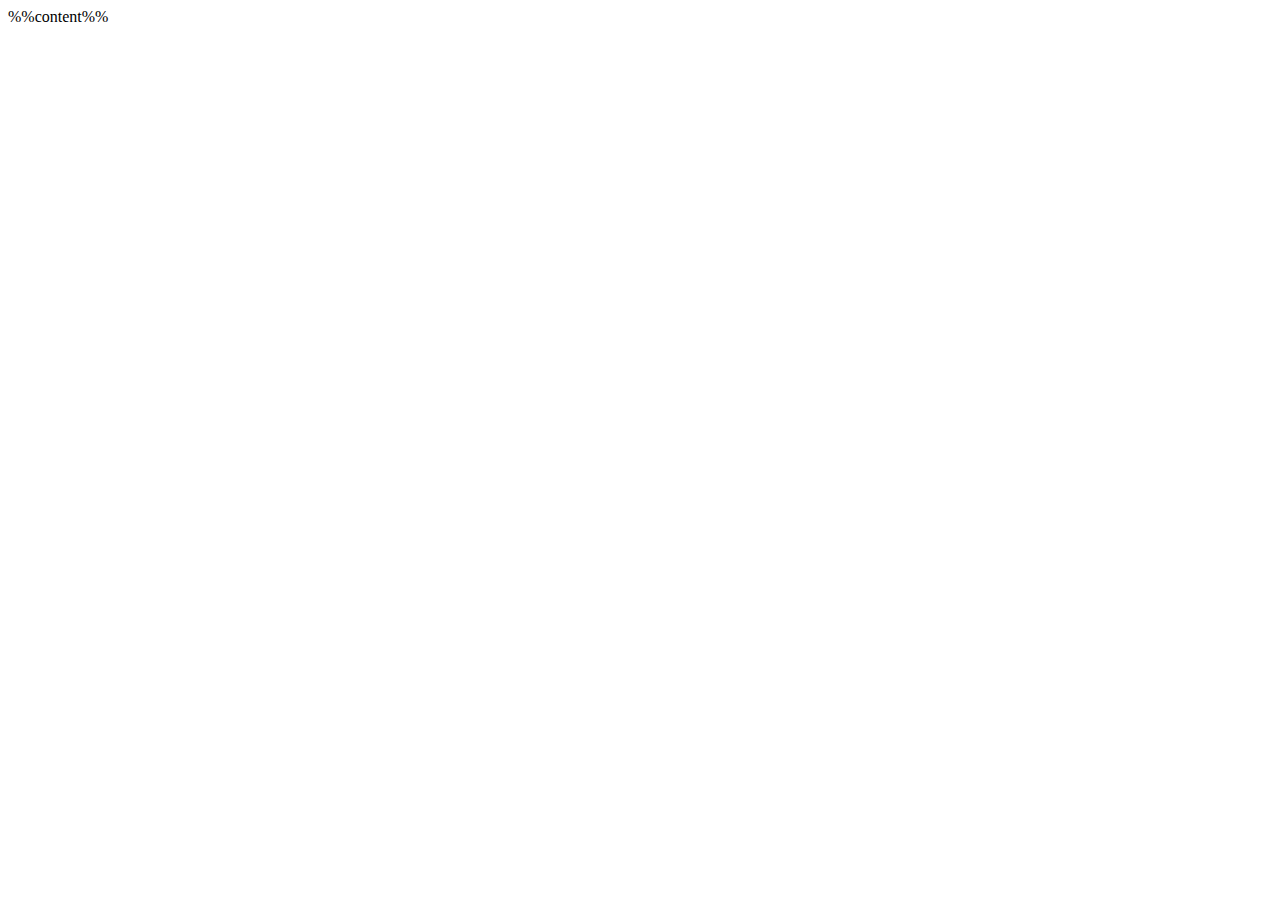
==== index.html @ e711b940 "init" ====
<!DOCTYPE html>
<html>
  <head>
    <base href="http://go.pardot.com" />
    <meta charset="utf-8" />
    <meta name="description" content="%%description%%" />
    <title>%%title%%</title>
    <link
      href="https://fonts.googleapis.com/css?family=Open+Sans"
      rel="stylesheet"
    />

    <link rel="stylesheet" href="style.css">

  
  </head>
  <body>
    %%content%%
  </body>
</html>
---- style.css ----
#pardot-form p label {
  color: #000;
  font-size: 16px;
  width: auto;
  margin-bottom: 0.5em;
  font-weight: 800;
  font-family: "Open Sans", sans-serif;
}

#pardot-form.form .no-label .description {
  margin-left: 0;
  color: #000;
  font-family: "Open Sans", sans-serif;
  font-size: 16px;
  font-weight: bold;
  margin-top: 0.15em;
  margin-bottom: 1em;
}

#pardot-form input.text {
  border-radius: 4px;
  border: 1px solid #dadada;
  width: 100%;
  height: 2em;
  font-family: "Open Sans", sans-serif;
  font-size: 14px;
  background-color: white;
  margin-bottom: 10px;
}

#pardot-form select {
  border-radius: 4px;
  border: 1px solid #dadada;
  width: 100%;
  height: 2.5em;
  font-family: "Open Sans", sans-serif;
  font-size: 14px;
  background-color: white;
  margin-bottom: 10px;
}

#pardot-form textarea.standard {
  border-radius: 4px;
  border: 1px solid #dadada;
  width: 100%;
  height: 8em;
  font-family: "Open Sans", sans-serif;
  font-size: 14px;
  background-color: white;
  margin-bottom: 10px;
}

#pardot-form p.submit input {
  background: #009cdb;
  border: 0 none;
  border-radius: 4px;
  cursor: pointer;
  color: #ffffff;
  font-family: "Open Sans", sans-serif;
  font-size: 18px;
  font-weight: 700;
  width: 180px;
  height: 40px;
}

#pardot-form.form p.submit {
  margin: 0 0 0 10px;
}
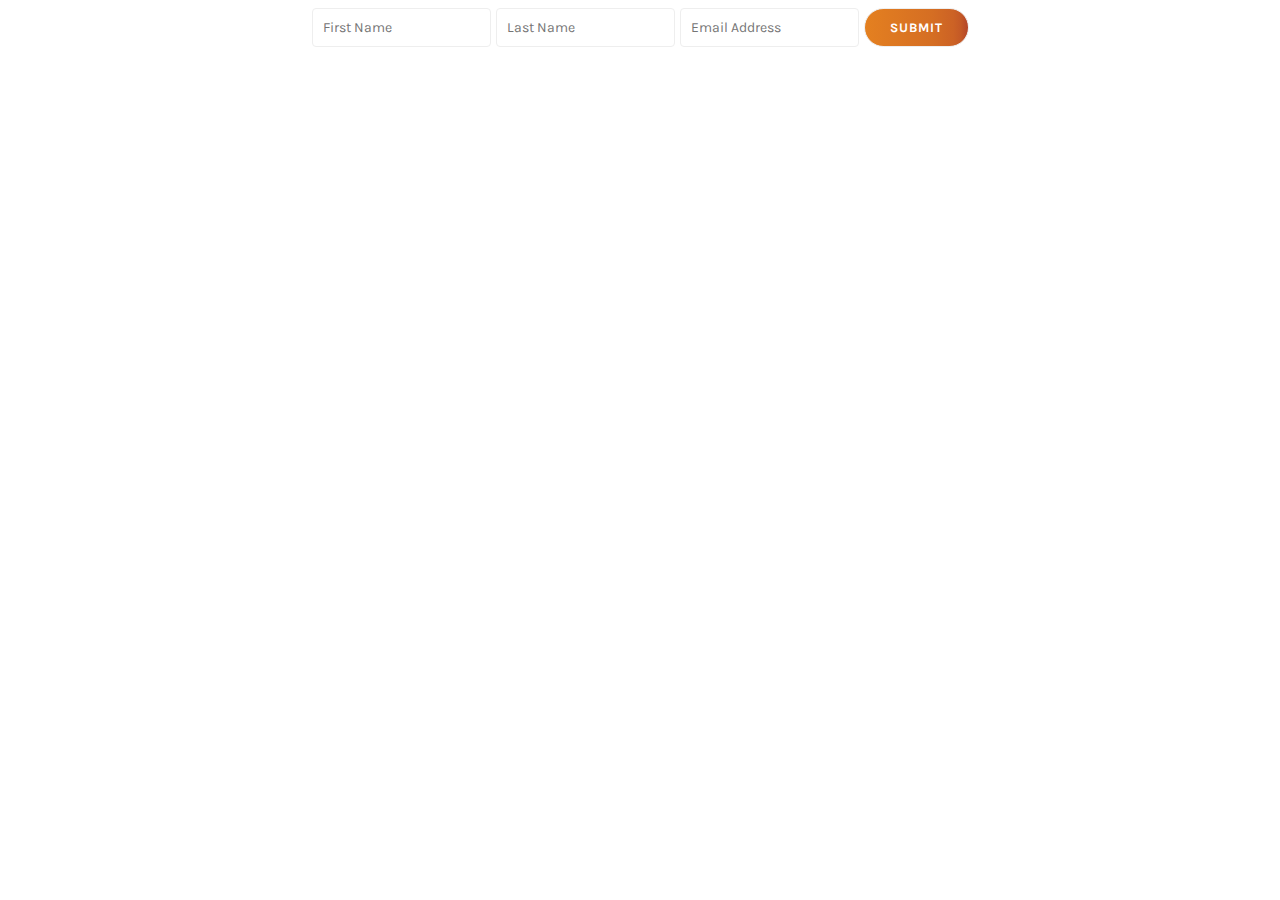
==== commit a6837217: "style sync" ====
--- a/index.html
+++ b/index.html
@@ -1,20 +1,27 @@
 <!DOCTYPE html>
 <html>
   <head>
-    <base href="http://go.pardot.com" />
+    <!-- <base href="http://go.pardot.com" /> -->
     <meta charset="utf-8" />
     <meta name="description" content="%%description%%" />
     <title>%%title%%</title>
-    <link
-      href="https://fonts.googleapis.com/css?family=Open+Sans"
-      rel="stylesheet"
-    />
+    <link rel="preconnect" href="https://fonts.gstatic.com">
+    <link href="https://fonts.googleapis.com/css2?family=Karla&display=swap" rel="stylesheet">
 
-    <link rel="stylesheet" href="style.css">
+    <!-- <link rel="stylesheet" href="https://cdn.jsdelivr.net/gh/derrickbozich/pardot-styles/main.css"> -->
+    <link rel="stylesheet" href="./main.css">
 
-  
   </head>
   <body>
-    %%content%%
+    <!-- %%content%% -->
+    <form id='pardot-form'>
+      <input type="text" placeholder="First Name">
+      <input type="text" placeholder="Last Name">
+      <input type="text" placeholder="Email Address">
+      <input type="submit">
+
+    </form>
+
+
   </body>
 </html>
--- a/main.css
+++ b/main.css
@@ -0,0 +1,114 @@
+#pardot-form {
+  max-width: 800px;
+  display: -webkit-box;
+  display: -ms-flexbox;
+  display: flex;
+  margin: 0 auto;
+  -webkit-box-pack: center;
+  -ms-flex-pack: center;
+  justify-content: center;
+  background-color: transparent;
+}
+​ @media (max-width: 550px) {
+  #pardot-form {
+    -ms-flex-wrap: wrap;
+    flex-wrap: wrap;
+  }
+  input {
+    max-width: 47.5%;
+    width: 47.5%;
+    margin-bottom: 10px;
+  }
+  input:nth-of-type(3) {
+    max-width: 100%;
+    width: 100%;
+  }
+}
+/* ​ input {
+  max-width: 25%;
+  border: 1px solid #eee;
+  padding: 10px;
+  color: #eee;
+  margin: 0 2.5px;
+  font-family: Karla, sans-serif;
+  font-weight: 400;
+  font-size: 14px;
+  border-radius: 4px;
+  -webkit-transition: all 0.25s ease;
+  -o-transition: all ease 0.25s;
+  transition: all 0.25s ease;
+} */
+​
+​ input:focus {
+  color: #333;
+}
+/* input[type="submit"] {
+  background: -webkit-linear-gradient(
+    left,
+    #e48020,
+    #d56e23 65%,
+    #cc6225 86%,
+    #c45926 93%,
+    #b44529
+  );
+  background: -o-linear-gradient(
+    left,
+    #e48020 0,
+    #d56e23 65%,
+    #cc6225 86%,
+    #c45926 93%,
+    #b44529 100%
+  );
+  background: linear-gradient(
+    90deg,
+    #e48020,
+    #d56e23 65%,
+    #cc6225 86%,
+    #c45926 93%,
+    #b44529
+  );
+  color: #fff;
+  text-transform: uppercase;
+  font-family: Karla, sans-serif;
+  font-weight: 400;
+  font-size: 13px;
+  font-weight: 700;
+  letter-spacing: 1px;
+  border-radius: 50px;
+  padding: 10px 25px;
+} */
+
+input {
+  max-width: 25%;
+  border: 1px solid #eee;
+  padding: 10px;
+  color: #eee;
+  margin: 0 2.5px;
+  font-family: Karla, sans-serif;
+  font-weight: 400;
+  font-size: 14px;
+  border-radius: 4px;
+  -webkit-transition: all 0.25s ease;
+  -o-transition: all ease 0.25s;
+  transition: all 0.25s ease;
+}
+
+input[type="submit"] {
+  background: linear-gradient(
+    90deg,
+    #e48020,
+    #d56e23 65%,
+    #cc6225 86%,
+    #c45926 93%,
+    #b44529
+  );
+  color: #fff;
+  text-transform: uppercase;
+  font-family: Karla, sans-serif;
+  font-weight: 400;
+  font-size: 13px;
+  font-weight: 700;
+  letter-spacing: 1px;
+  border-radius: 50px;
+  padding: 10px 25px;
+}
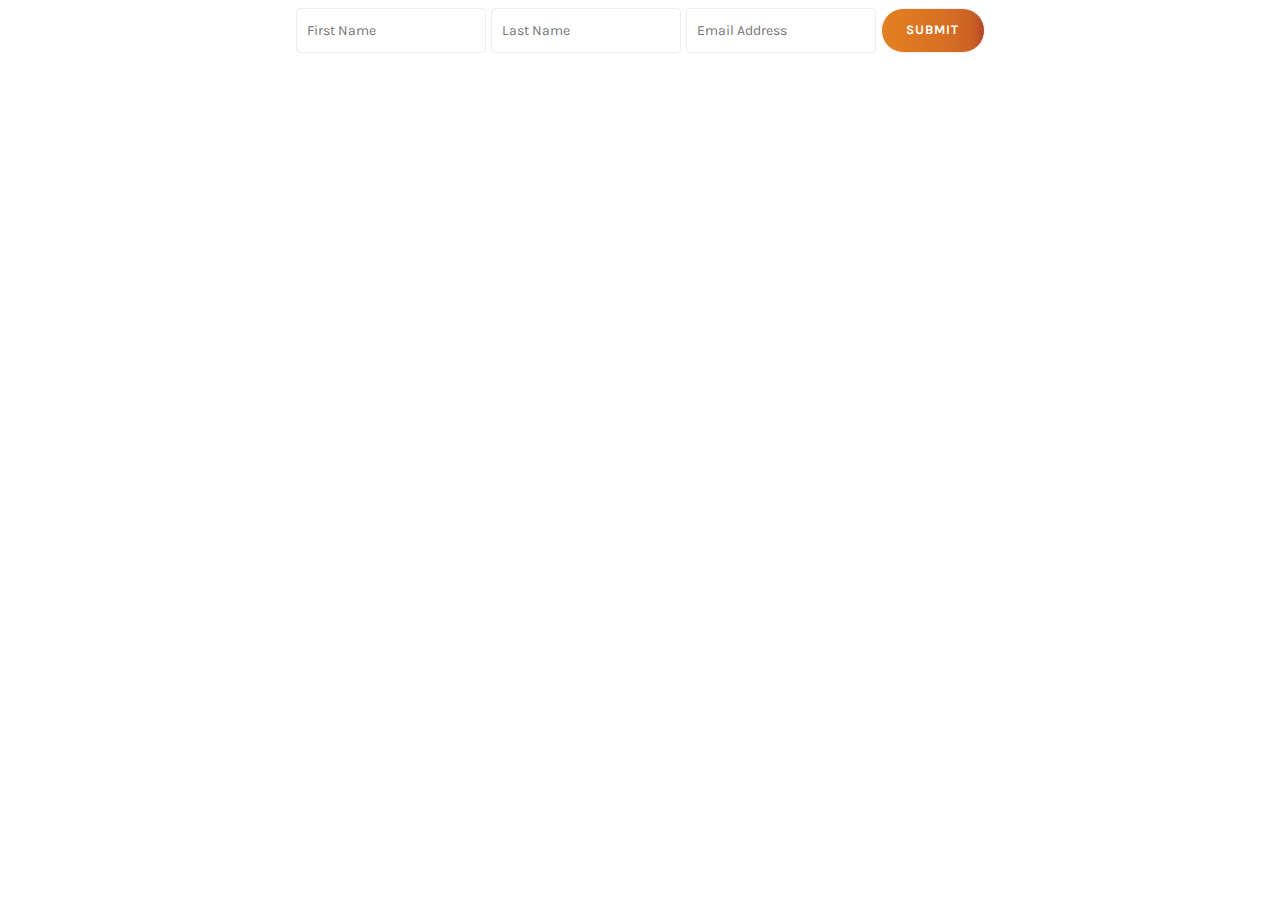
==== commit 05b413ae: "updates" ====
--- a/index.html
+++ b/index.html
@@ -3,13 +3,15 @@
   <head>
     <!-- <base href="http://go.pardot.com" /> -->
     <meta charset="utf-8" />
+
     <meta name="description" content="%%description%%" />
     <title>%%title%%</title>
     <link rel="preconnect" href="https://fonts.gstatic.com">
     <link href="https://fonts.googleapis.com/css2?family=Karla&display=swap" rel="stylesheet">
 
-    <!-- <link rel="stylesheet" href="https://cdn.jsdelivr.net/gh/derrickbozich/pardot-styles/main.css"> -->
+    <!-- <link rel="stylesheet" href="https://cdn.jsdelivr.net/gh/derrickbozich/pardot-styles/main.css?v=001"> -->
     <link rel="stylesheet" href="./main.css">
+    <meta name="viewport" content="width=device-width, initial-scale=1.0">
 
   </head>
   <body>
--- a/main.css
+++ b/main.css
@@ -4,86 +4,21 @@
   display: -ms-flexbox;
   display: flex;
   margin: 0 auto;
-  -webkit-box-pack: center;
-  -ms-flex-pack: center;
+  column-gap: 5px;
   justify-content: center;
   background-color: transparent;
 }
-​ @media (max-width: 550px) {
-  #pardot-form {
-    -ms-flex-wrap: wrap;
-    flex-wrap: wrap;
-  }
-  input {
-    max-width: 47.5%;
-    width: 47.5%;
-    margin-bottom: 10px;
-  }
-  input:nth-of-type(3) {
-    max-width: 100%;
-    width: 100%;
-  }
+
+​ input:focus {
+  color: #333;
 }
-/* ​ input {
-  max-width: 25%;
+
+input {
+  flex-basis: 21%;
   border: 1px solid #eee;
   padding: 10px;
   color: #eee;
-  margin: 0 2.5px;
-  font-family: Karla, sans-serif;
-  font-weight: 400;
-  font-size: 14px;
-  border-radius: 4px;
-  -webkit-transition: all 0.25s ease;
-  -o-transition: all ease 0.25s;
-  transition: all 0.25s ease;
-} */
-​
-​ input:focus {
-  color: #333;
-}
-/* input[type="submit"] {
-  background: -webkit-linear-gradient(
-    left,
-    #e48020,
-    #d56e23 65%,
-    #cc6225 86%,
-    #c45926 93%,
-    #b44529
-  );
-  background: -o-linear-gradient(
-    left,
-    #e48020 0,
-    #d56e23 65%,
-    #cc6225 86%,
-    #c45926 93%,
-    #b44529 100%
-  );
-  background: linear-gradient(
-    90deg,
-    #e48020,
-    #d56e23 65%,
-    #cc6225 86%,
-    #c45926 93%,
-    #b44529
-  );
-  color: #fff;
-  text-transform: uppercase;
-  font-family: Karla, sans-serif;
-  font-weight: 400;
-  font-size: 13px;
-  font-weight: 700;
-  letter-spacing: 1px;
-  border-radius: 50px;
-  padding: 10px 25px;
-} */
-
-input {
-  max-width: 25%;
-  border: 1px solid #eee;
-  padding: 10px;
-  color: #eee;
-  margin: 0 2.5px;
+  max-width: 168px;
   font-family: Karla, sans-serif;
   font-weight: 400;
   font-size: 14px;
@@ -110,5 +45,44 @@
   font-weight: 700;
   letter-spacing: 1px;
   border-radius: 50px;
-  padding: 10px 25px;
+  padding: 13px 19px 15px;
+  max-width: 104px;
 }
+
+@media screen and (max-width: 600px) {
+  body {
+    /* background-color: lightgreen; */
+  }
+  #pardot-form {
+    -ms-flex-wrap: wrap;
+    flex-wrap: wrap;
+    column-gap: 0px;
+    /* justify-content: flex-end; */
+    justify-content: space-between;
+  }
+
+  input[type="text"] {
+    flex-basis: 50%;
+    /* flex-basis: calc(50% - 2.5px); */
+    margin-bottom: 10px;
+    max-width: calc(80vw / 2);
+    /* max-width: 41%; */
+    font-size: 19px;
+    letter-spacing: -0.2px;
+    line-height: 28px;
+  }
+  input:nth-of-type(3) {
+    flex-basis: 100%;
+    /* max-width: 100%; */
+    margin-bottom: 28px;
+    max-width: none;
+  }
+  input[type="submit"] {
+    font-size: 14px;
+    /* flex-basis: 100%; */
+    /* max-width: 100%; */
+  }
+}
+
+​ @media screen and (max-width: 550px) {
+}
